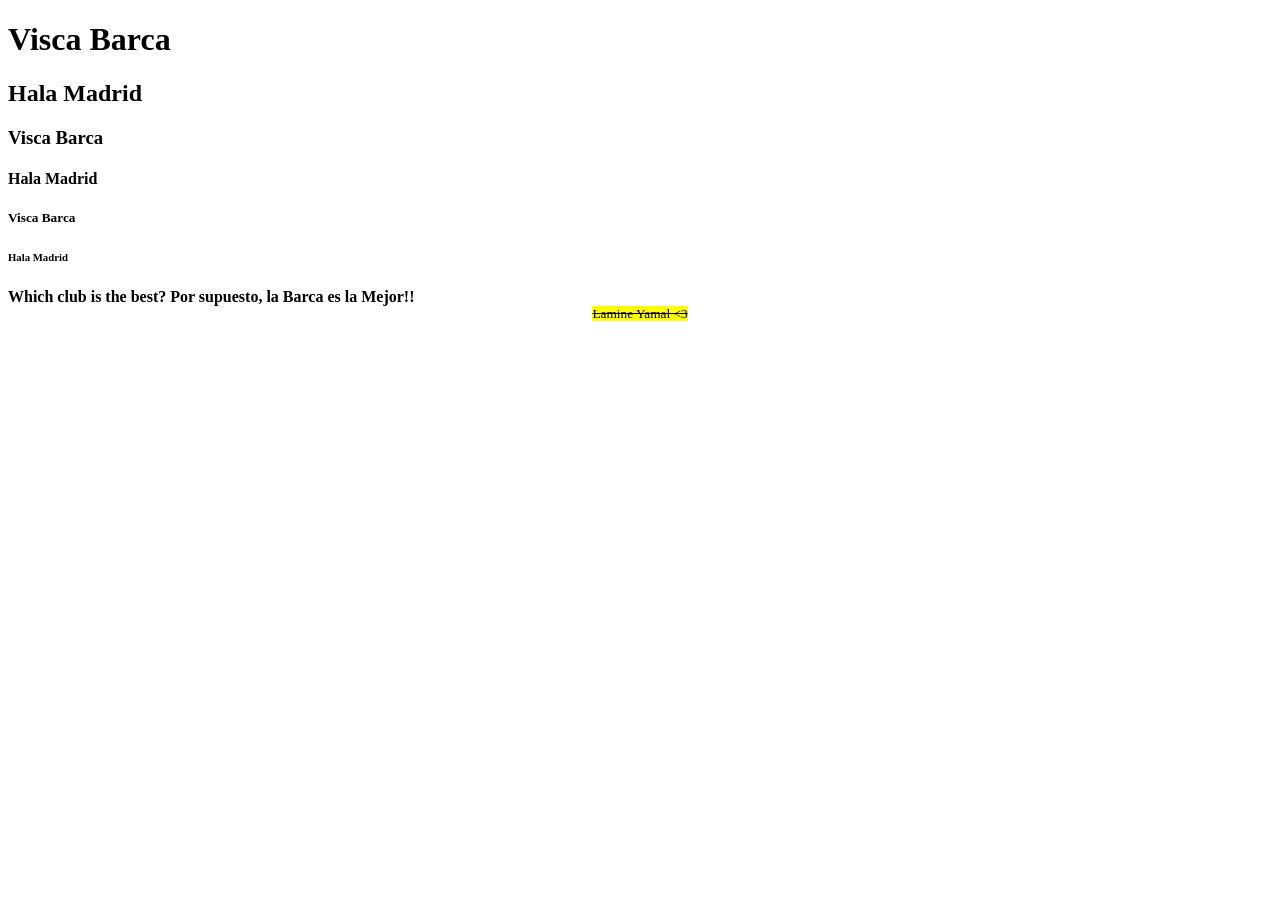
==== index.html @ 43575bd6 "small,mark,center and delete tags" ====
<!DOCTYPE html>
<html lang="en">
<head>
    <meta charset="UTF-8">
    <meta name="viewport" content="width=\, initial-scale=1.0">
    <title>Document</title>
</head>
<body>
    <h1>Visca Barca</h1>
    <h2>Hala Madrid</h2>
    <h3>Visca Barca</h3>
    <h4>Hala Madrid</h4>
    <h5>Visca Barca</h5>
    <h6>Hala Madrid</h6>
    <b>Which club is the best?</b>
    <strong>
        Por supuesto, la Barca es la Mejor!!
    </strong>
    <small><center><s><mark>Lamine Yamal <3 </s></mark></center></small>
</body>
</html>
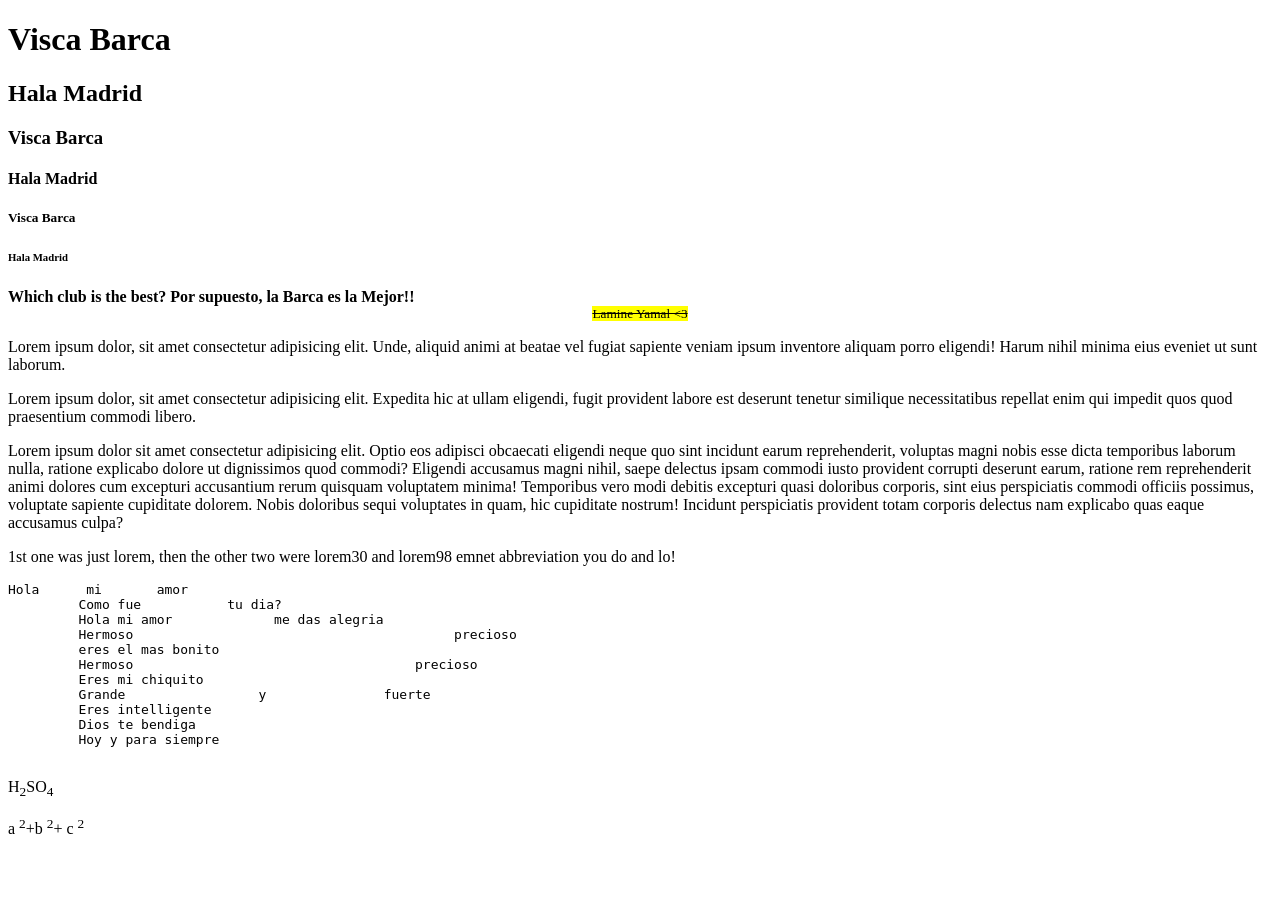
==== commit 4f933103: "remaining formatting tags" ====
--- a/index.html
+++ b/index.html
@@ -17,5 +17,26 @@
         Por supuesto, la Barca es la Mejor!!
     </strong>
     <small><center><s><mark>Lamine Yamal <3 </s></mark></center></small>
+    <p>Lorem ipsum dolor, sit amet consectetur adipisicing elit. Unde, aliquid animi at beatae vel fugiat sapiente veniam ipsum inventore aliquam porro eligendi! Harum nihil minima eius eveniet ut sunt laborum.</p>
+    <p>Lorem ipsum dolor, sit amet consectetur adipisicing elit. Expedita hic at ullam eligendi, fugit provident labore est deserunt tenetur similique necessitatibus repellat enim qui impedit quos quod praesentium commodi libero.
+    </p>
+    <p>
+        Lorem ipsum dolor sit amet consectetur adipisicing elit. Optio eos adipisci obcaecati eligendi neque quo sint incidunt earum reprehenderit, voluptas magni nobis esse dicta temporibus laborum nulla, ratione explicabo dolore ut dignissimos quod commodi? Eligendi accusamus magni nihil, saepe delectus ipsam commodi iusto provident corrupti deserunt earum, ratione rem reprehenderit animi dolores cum excepturi accusantium rerum quisquam voluptatem minima! Temporibus vero modi debitis excepturi quasi doloribus corporis, sint eius perspiciatis commodi officiis possimus, voluptate sapiente cupiditate dolorem. Nobis doloribus sequi voluptates in quam, hic cupiditate nostrum! Incidunt perspiciatis provident totam corporis delectus nam explicabo quas eaque accusamus culpa?
+    </p>
+    <p>1st one was just lorem, then the other two were lorem30 and lorem98 emnet abbreviation you do and lo!</p>
+    <pre>Hola      mi       amor
+         Como fue           tu dia?
+         Hola mi amor             me das alegria
+         Hermoso                                         precioso
+         eres el mas bonito
+         Hermoso                                    precioso
+         Eres mi chiquito
+         Grande                 y               fuerte
+         Eres intelligente
+         Dios te bendiga
+         Hoy y para siempre
+    </pre>
+    <p>H<sub>2</sub>SO<sub>4</sub></p>
+    <p>a <sup>2</sup>+b <sup>2</sup>+ c <sup>2</sup></p>
 </body>
 </html>
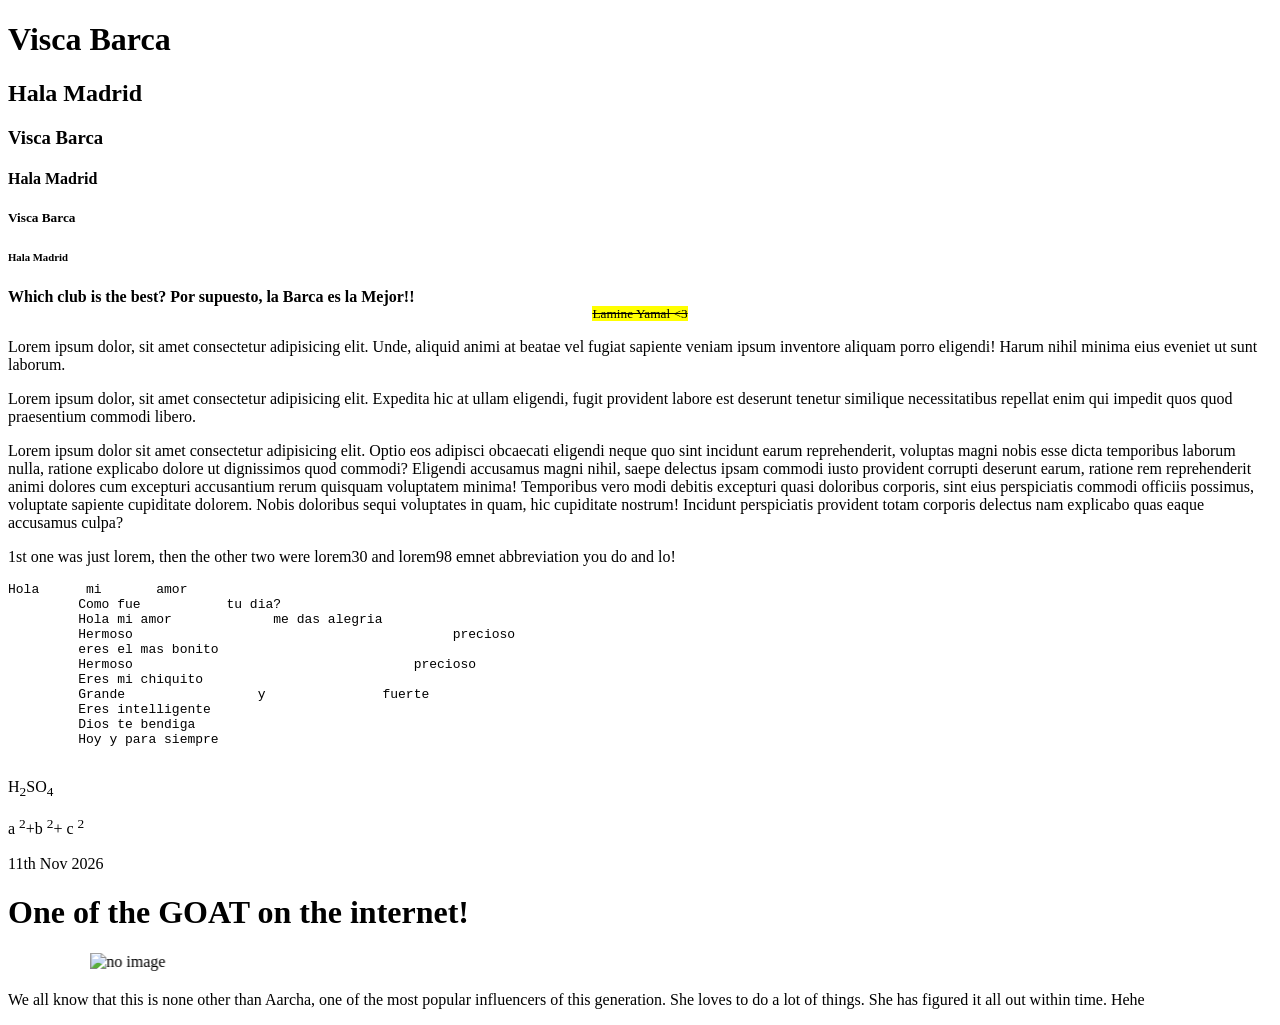
==== commit 3349e511: "marquee" ====
--- a/index.html
+++ b/index.html
@@ -38,5 +38,9 @@
     </pre>
     <p>H<sub>2</sub>SO<sub>4</sub></p>
     <p>a <sup>2</sup>+b <sup>2</sup>+ c <sup>2</sup></p>
+    <p>11th Nov 2026</p>
+    <h1>One of the GOAT on the internet!</h1>
+    <marquee behavior="alternate" direction="right"><img src="C:\Users\user\Downloads\Snapchat-600239184.jpg" alt="no image" height="200" width="400"></marquee>
+    <p>We all know that this is none other than Aarcha, one of the most popular influencers of this generation. She loves to do a lot of things. She has figured it all out within time. Hehe</p>
 </body>
 </html>
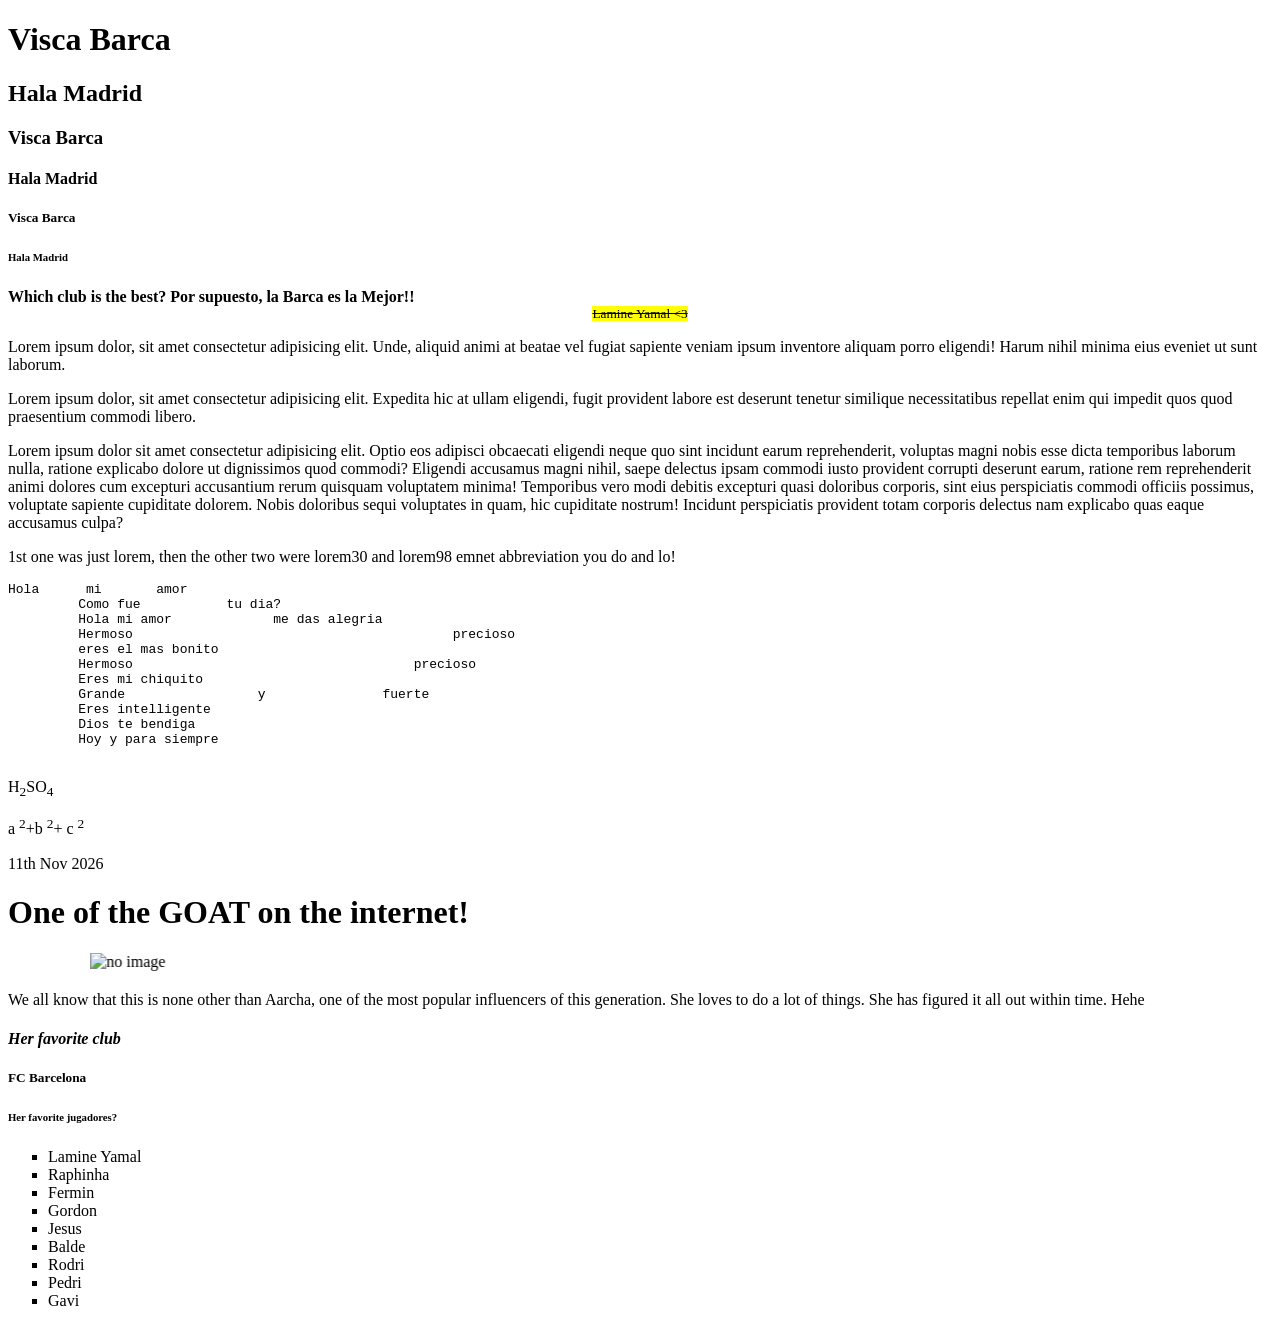
==== commit 9b049b6d: "ul" ====
--- a/index.html
+++ b/index.html
@@ -42,5 +42,19 @@
     <h1>One of the GOAT on the internet!</h1>
     <marquee behavior="alternate" direction="right"><img src="C:\Users\user\Downloads\Snapchat-600239184.jpg" alt="no image" height="200" width="400"></marquee>
     <p>We all know that this is none other than Aarcha, one of the most popular influencers of this generation. She loves to do a lot of things. She has figured it all out within time. Hehe</p>
+    <h4><i>Her favorite club</i></h4>
+    <h5>FC Barcelona</h5>
+    <h6>Her favorite jugadores?</h6>
+    <ul type="square">
+        <li>Lamine Yamal</li>
+        <li>Raphinha</li>
+        <li>Fermin</li>
+        <li>Gordon</li>
+        <li>Jesus</li>
+        <li>Balde</li>
+        <li>Rodri</li>
+        <li>Pedri</li>
+        <li>Gavi</li>
+    </ul>
 </body>
 </html>
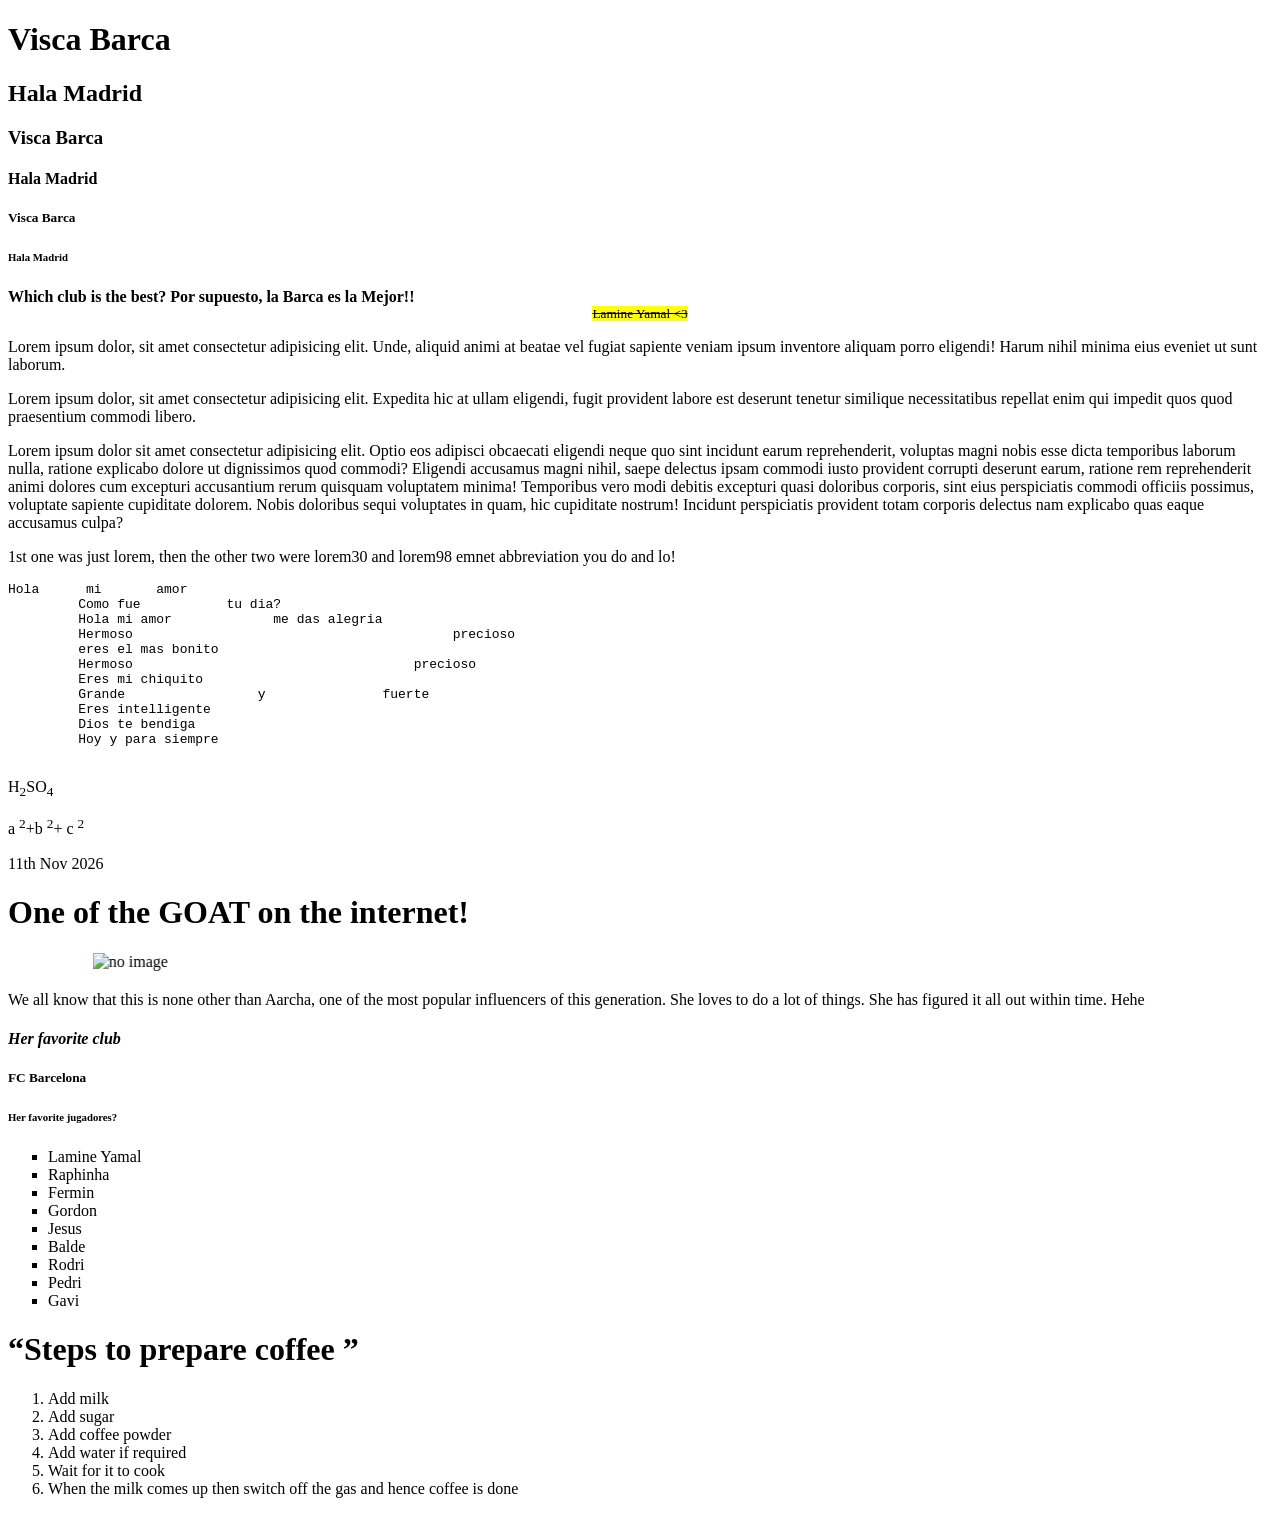
==== commit c43dd0e6: "Ordered list" ====
--- a/index.html
+++ b/index.html
@@ -56,5 +56,14 @@
         <li>Pedri</li>
         <li>Gavi</li>
     </ul>
+    <h1><q>Steps to prepare coffee </q></h1>
+    <ol>
+        <li>Add milk</li>
+        <li>Add sugar</li>
+        <li>Add coffee powder</li>
+        <li>Add water if required</li>
+        <li>Wait for it to cook</li>
+        <li>When the milk comes up then switch off the gas and hence coffee is done</li>
+    </ol>
 </body>
 </html>
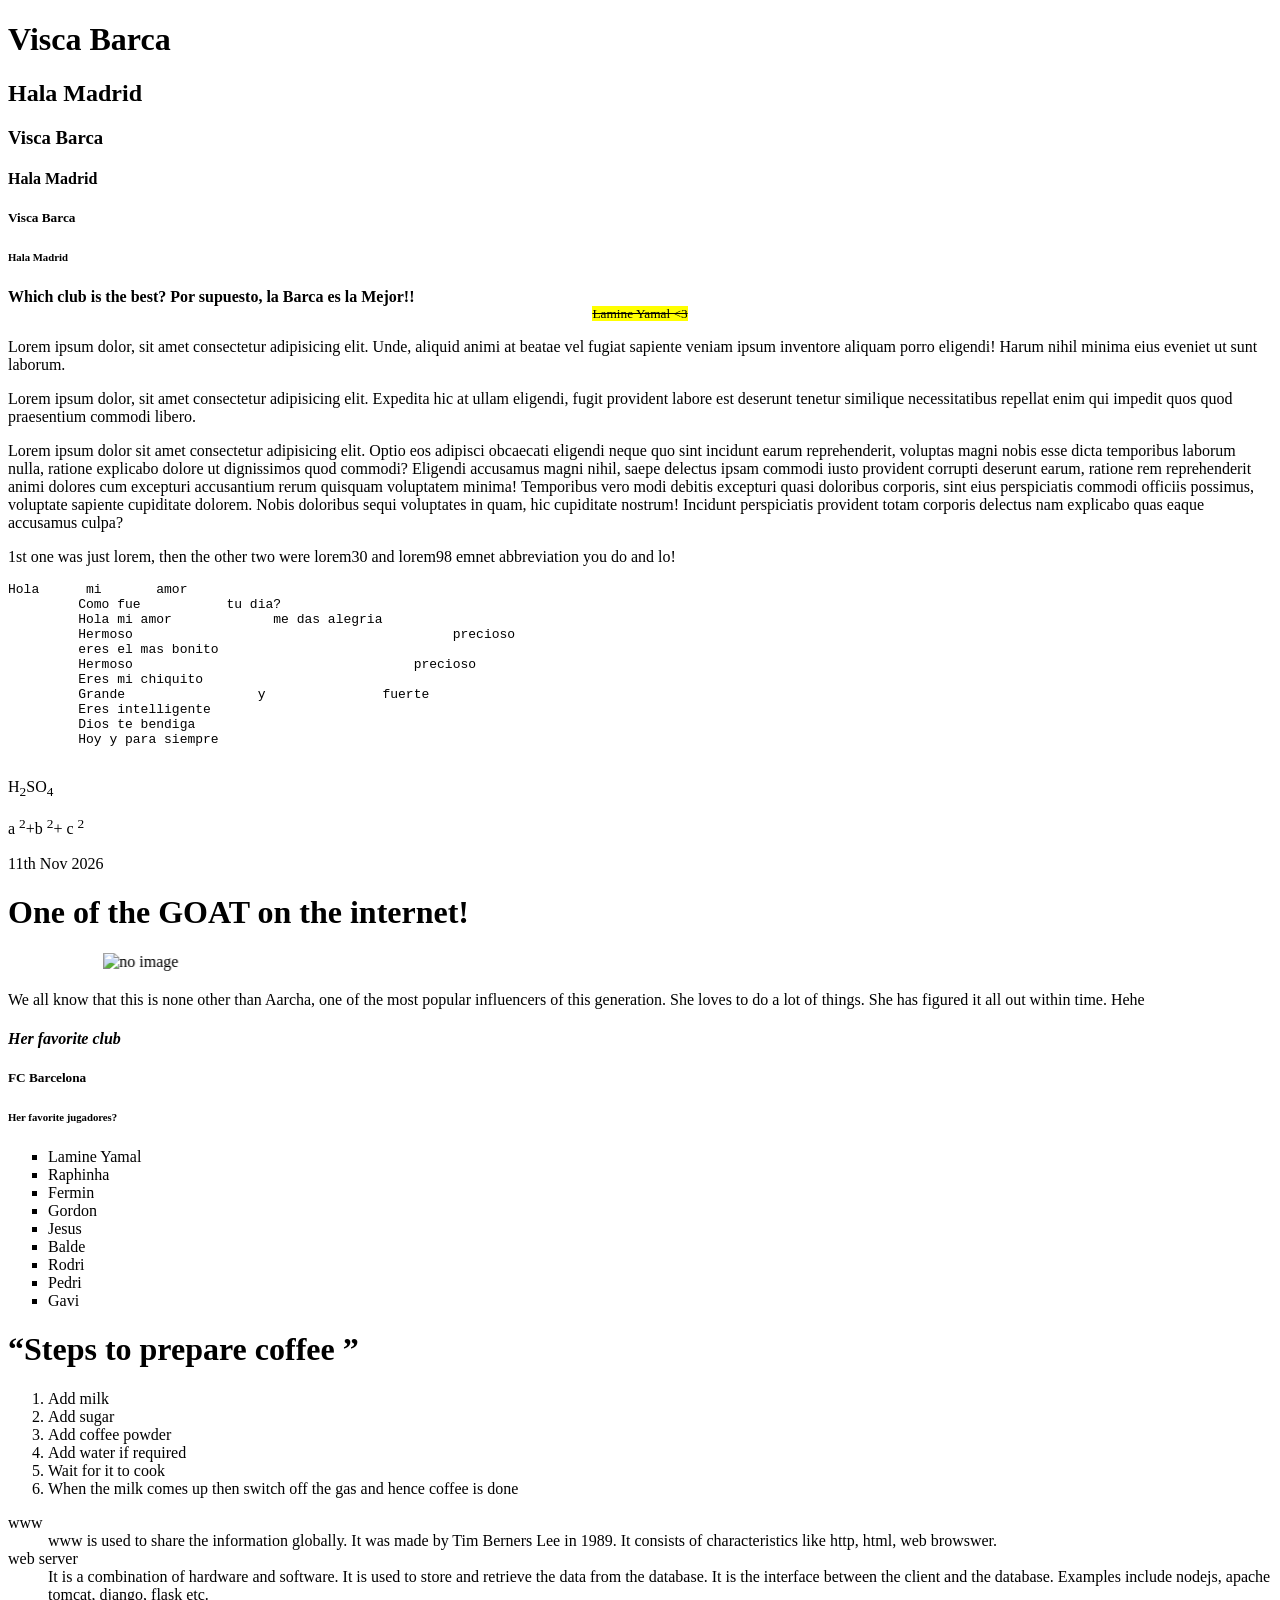
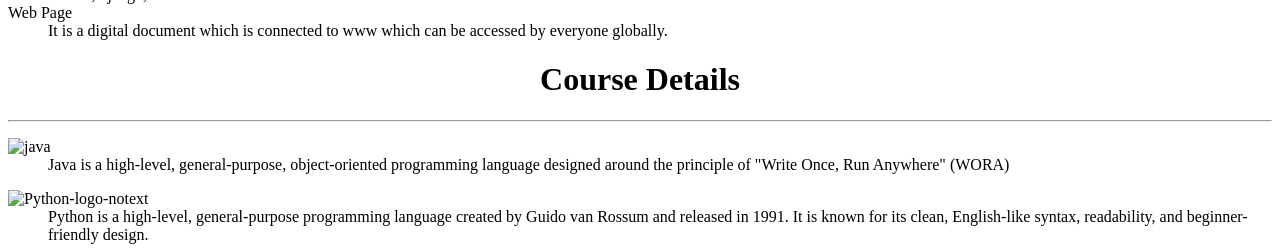
==== commit 4b6769eb: "description list" ====
--- a/index.html
+++ b/index.html
@@ -65,5 +65,26 @@
         <li>Wait for it to cook</li>
         <li>When the milk comes up then switch off the gas and hence coffee is done</li>
     </ol>
+    <dl>
+        <dt>www</dt>
+        <dd>www is used to share the information globally. It was made by Tim Berners Lee in 1989. 
+            It consists of characteristics like http, html, web browswer.
+        </dd>
+        <dt>web server</dt>
+        <dd>It is a combination of hardware and software. It is used to store and retrieve the data from the
+            database. It is the interface between the client and the database. Examples include nodejs, apache 
+            tomcat, django, flask etc.
+        </dd>
+        <dt>Web Page</dt>
+        <dd>It is a digital document which is connected to www which can be accessed by everyone globally.</dd>
+    </dl>
+    <h1><center><b>Course Details</b></center></h1>
+    <hr>
+    <dl>
+    <dt><img src="https://encrypted-tbn0.gstatic.com/images?q=tbn:ANd9GcTD2Gi3T0HMaE0Yipo2u5x5hn-0GPxc0wHxtBpBlWNzReMJjP5b2lZI3AM&s=10" alt="java" height="200" width="200"></dt>
+    <dd>Java is a high-level, general-purpose, object-oriented programming language designed around the principle of "Write Once, Run Anywhere" (WORA)</dd>
+    </dl>
+    <dt><img src="https://thumb.wikimedia.org/wikipedia/commons/thumb/c/c3/Python-logo-notext.svg/1280px-Python-logo-notext.svg.png?utm_source=en.wikipedia.org&utm_campaign=index&utm_content=thumbnail" alt="Python-logo-notext" height="200" width="200"></dt>
+    <dd>Python is a high-level, general-purpose programming language created by Guido van Rossum and released in 1991. It is known for its clean, English-like syntax, readability, and beginner-friendly design.</dd>
 </body>
 </html>
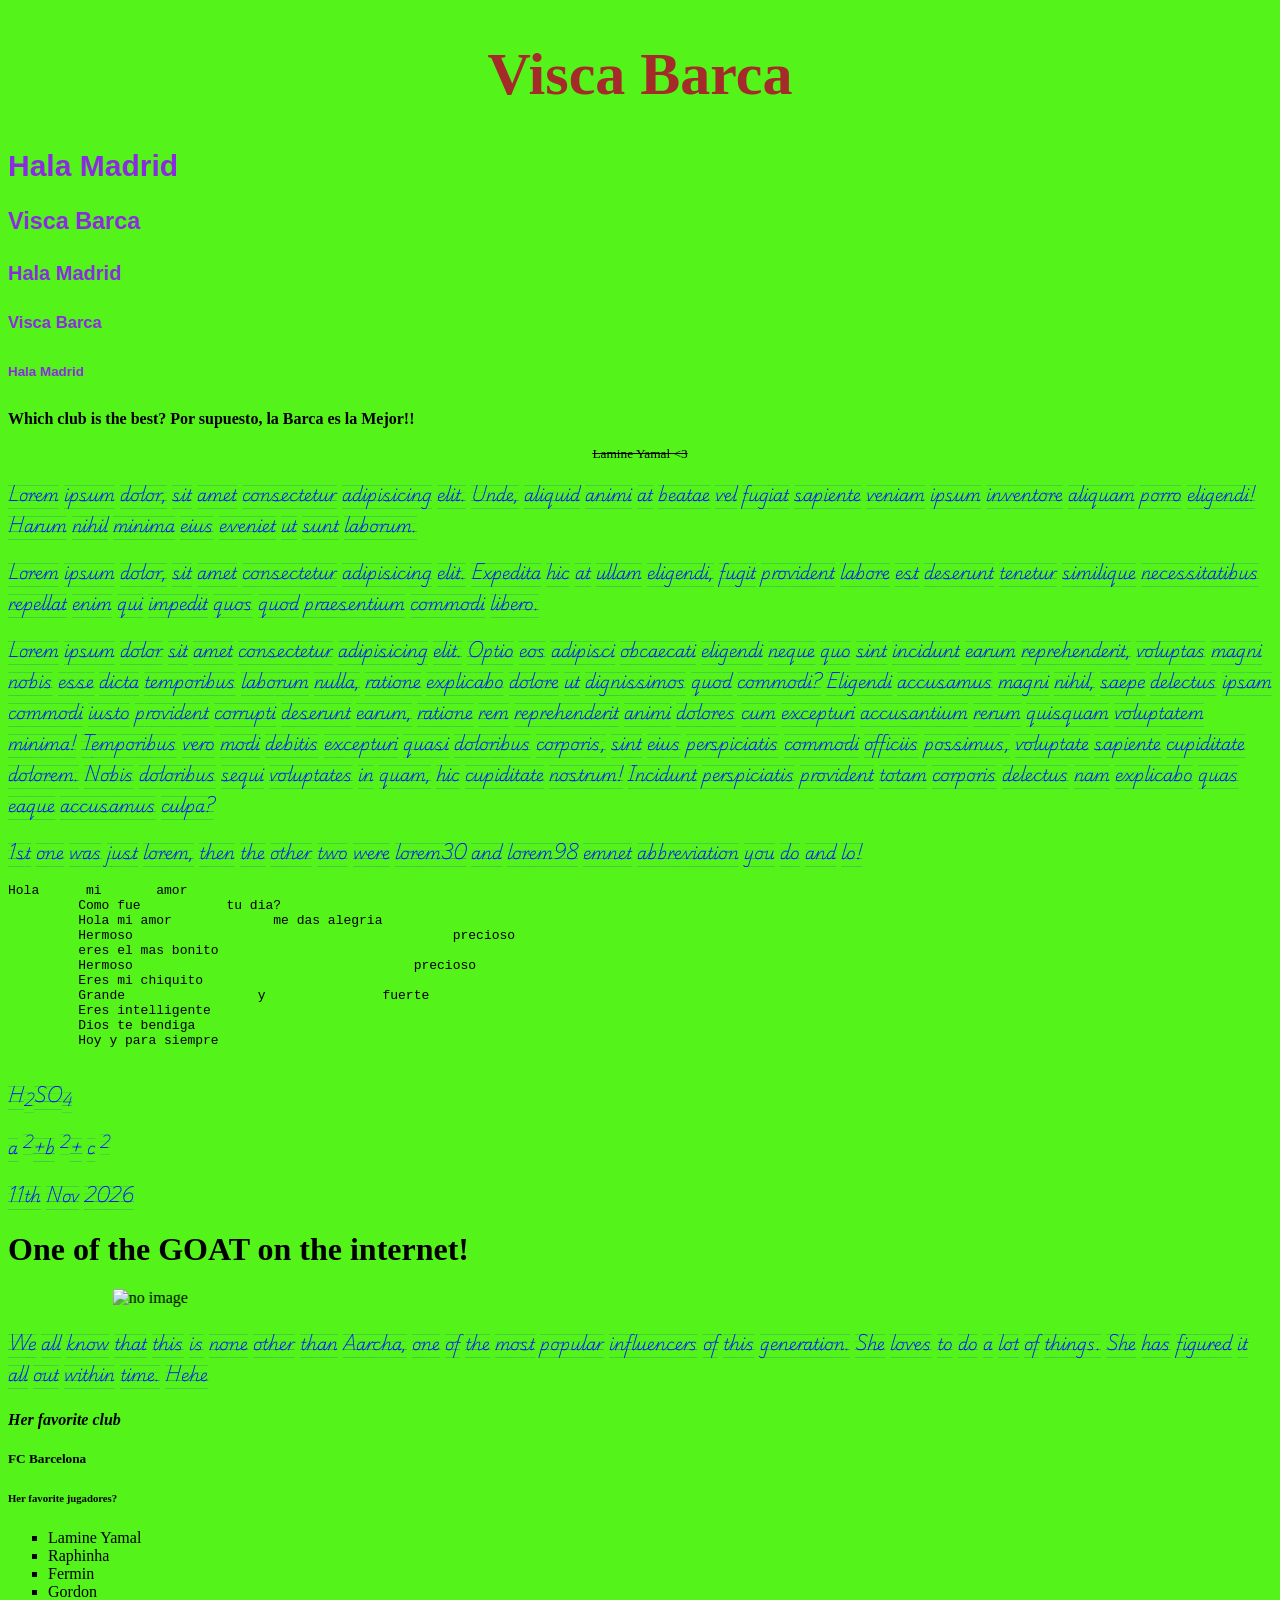
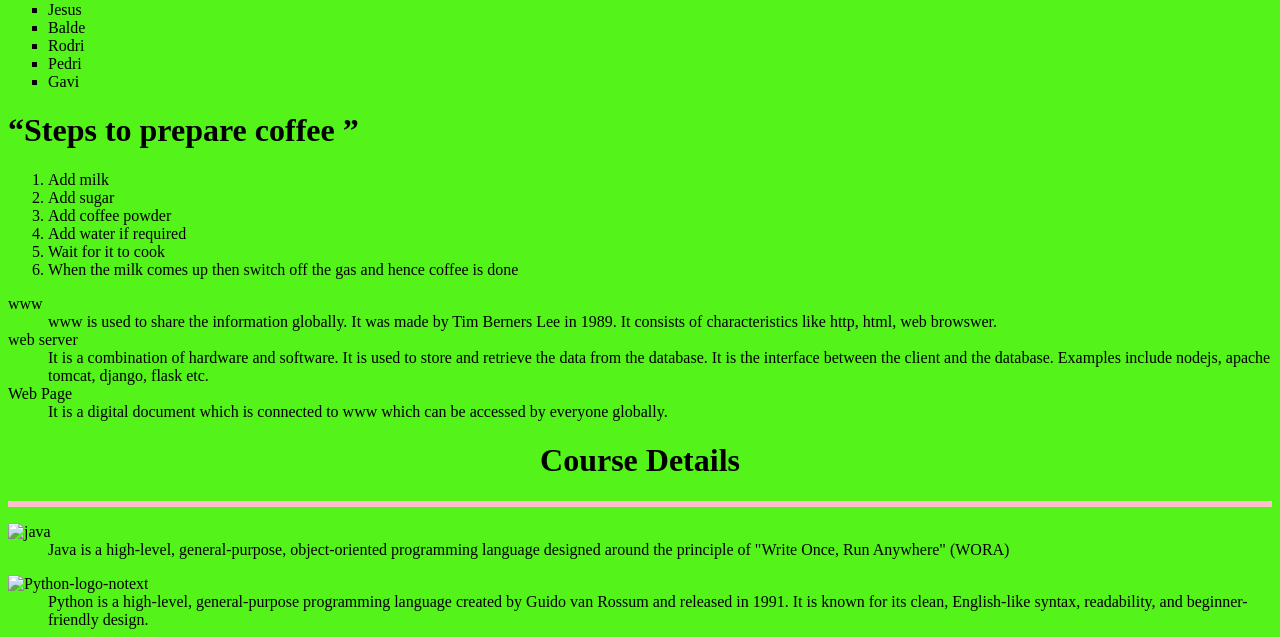
==== commit 892c6a74: "css" ====
--- a/index.html
+++ b/index.html
@@ -3,19 +3,49 @@
 <head>
     <meta charset="UTF-8">
     <meta name="viewport" content="width=\, initial-scale=1.0">
-    <title>Document</title>
+    <title>Index</title>
+    <link rel="preconnect" href="https://fonts.googleapis.com">
+<link rel="preconnect" href="https://fonts.gstatic.com" crossorigin>
+<link href="https://fonts.googleapis.com/css2?family=Playwrite+AU+SA+Guides&display=swap" rel="stylesheet">
+    <style>
+        *{
+            background-color: rgb(84, 243, 26);
+        }
+
+    .playwrite-au-sa-guides-regular {
+  font-family: "Playwrite AU SA Guides", cursive;
+  font-weight: 400;
+  font-style: normal;
+}
+    p{
+        font-family: "Playwrite AU SA Guides", cursive;
+        color: rgb(4, 21, 255);
+    }
+    .smallhead{
+        font-family: 'Gill Sans', 'Gill Sans MT', Calibri, 'Trebuchet MS', sans-serif;
+        color: blueviolet;
+        font-size: 20px;
+    }
+    hr{
+        border: 3px solid pink;
+    }
+
+    </style>
 </head>
 <body>
-    <h1>Visca Barca</h1>
+    <center><h1 style="font-size: 60px; color: brown;">Visca Barca</h1></center>
+    <div class="smallhead">
     <h2>Hala Madrid</h2>
     <h3>Visca Barca</h3>
     <h4>Hala Madrid</h4>
     <h5>Visca Barca</h5>
     <h6>Hala Madrid</h6>
+    </div>
     <b>Which club is the best?</b>
     <strong>
         Por supuesto, la Barca es la Mejor!!
-    </strong>
+    </strong> 
+    <br><br>
     <small><center><s><mark>Lamine Yamal <3 </s></mark></center></small>
     <p>Lorem ipsum dolor, sit amet consectetur adipisicing elit. Unde, aliquid animi at beatae vel fugiat sapiente veniam ipsum inventore aliquam porro eligendi! Harum nihil minima eius eveniet ut sunt laborum.</p>
     <p>Lorem ipsum dolor, sit amet consectetur adipisicing elit. Expedita hic at ullam eligendi, fugit provident labore est deserunt tenetur similique necessitatibus repellat enim qui impedit quos quod praesentium commodi libero.
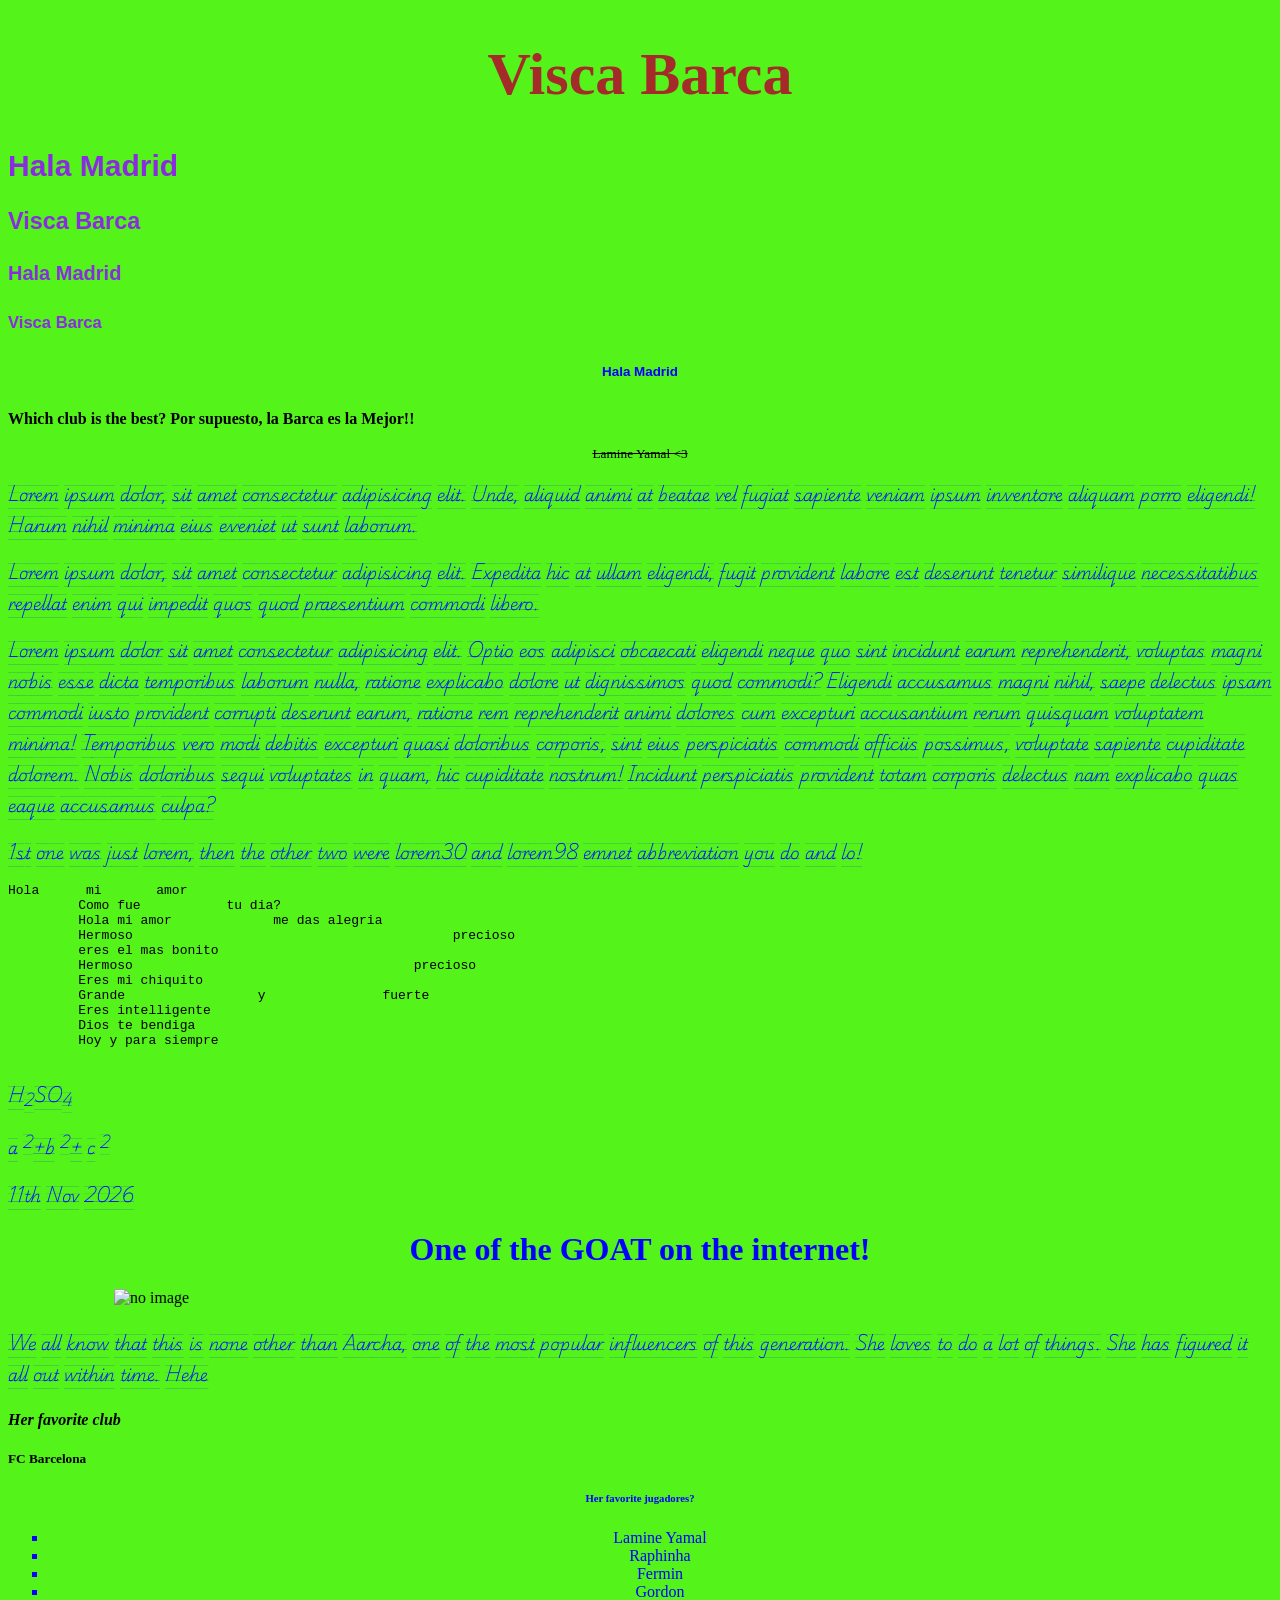
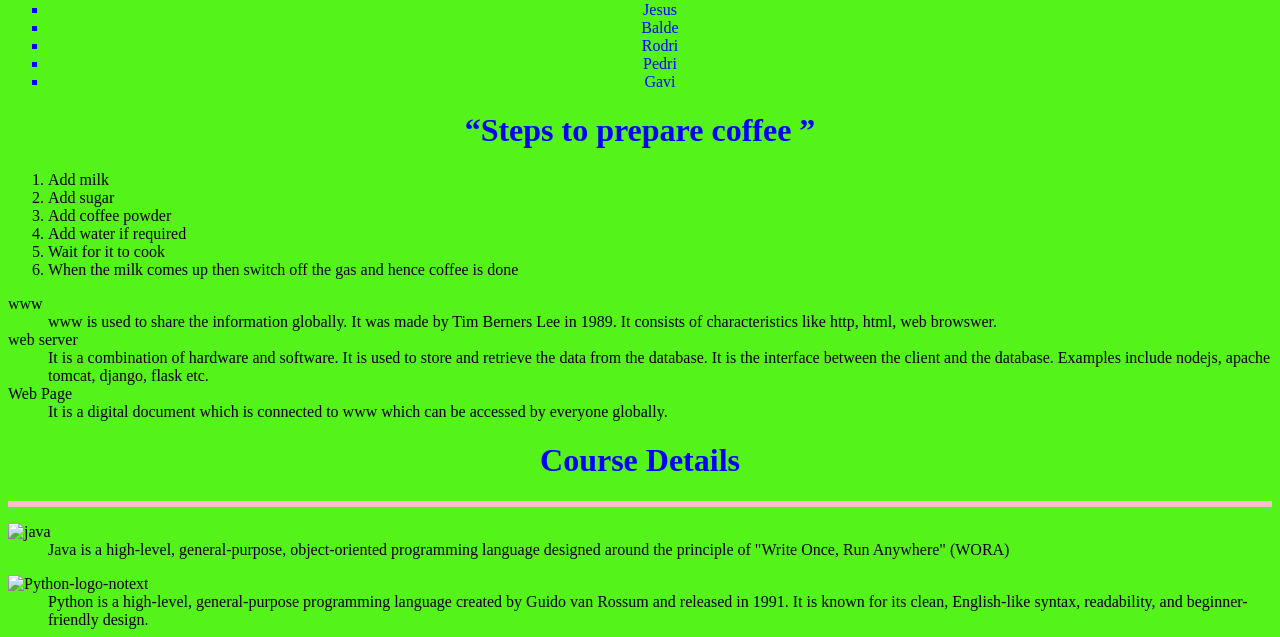
==== commit 09c8b1a4: "grouping selector" ====
--- a/index.html
+++ b/index.html
@@ -28,6 +28,10 @@
     }
     hr{
         border: 3px solid pink;
+    }
+    h1, h6, ul{
+        color:blue;
+        text-align: center;
     }
 
     </style>
